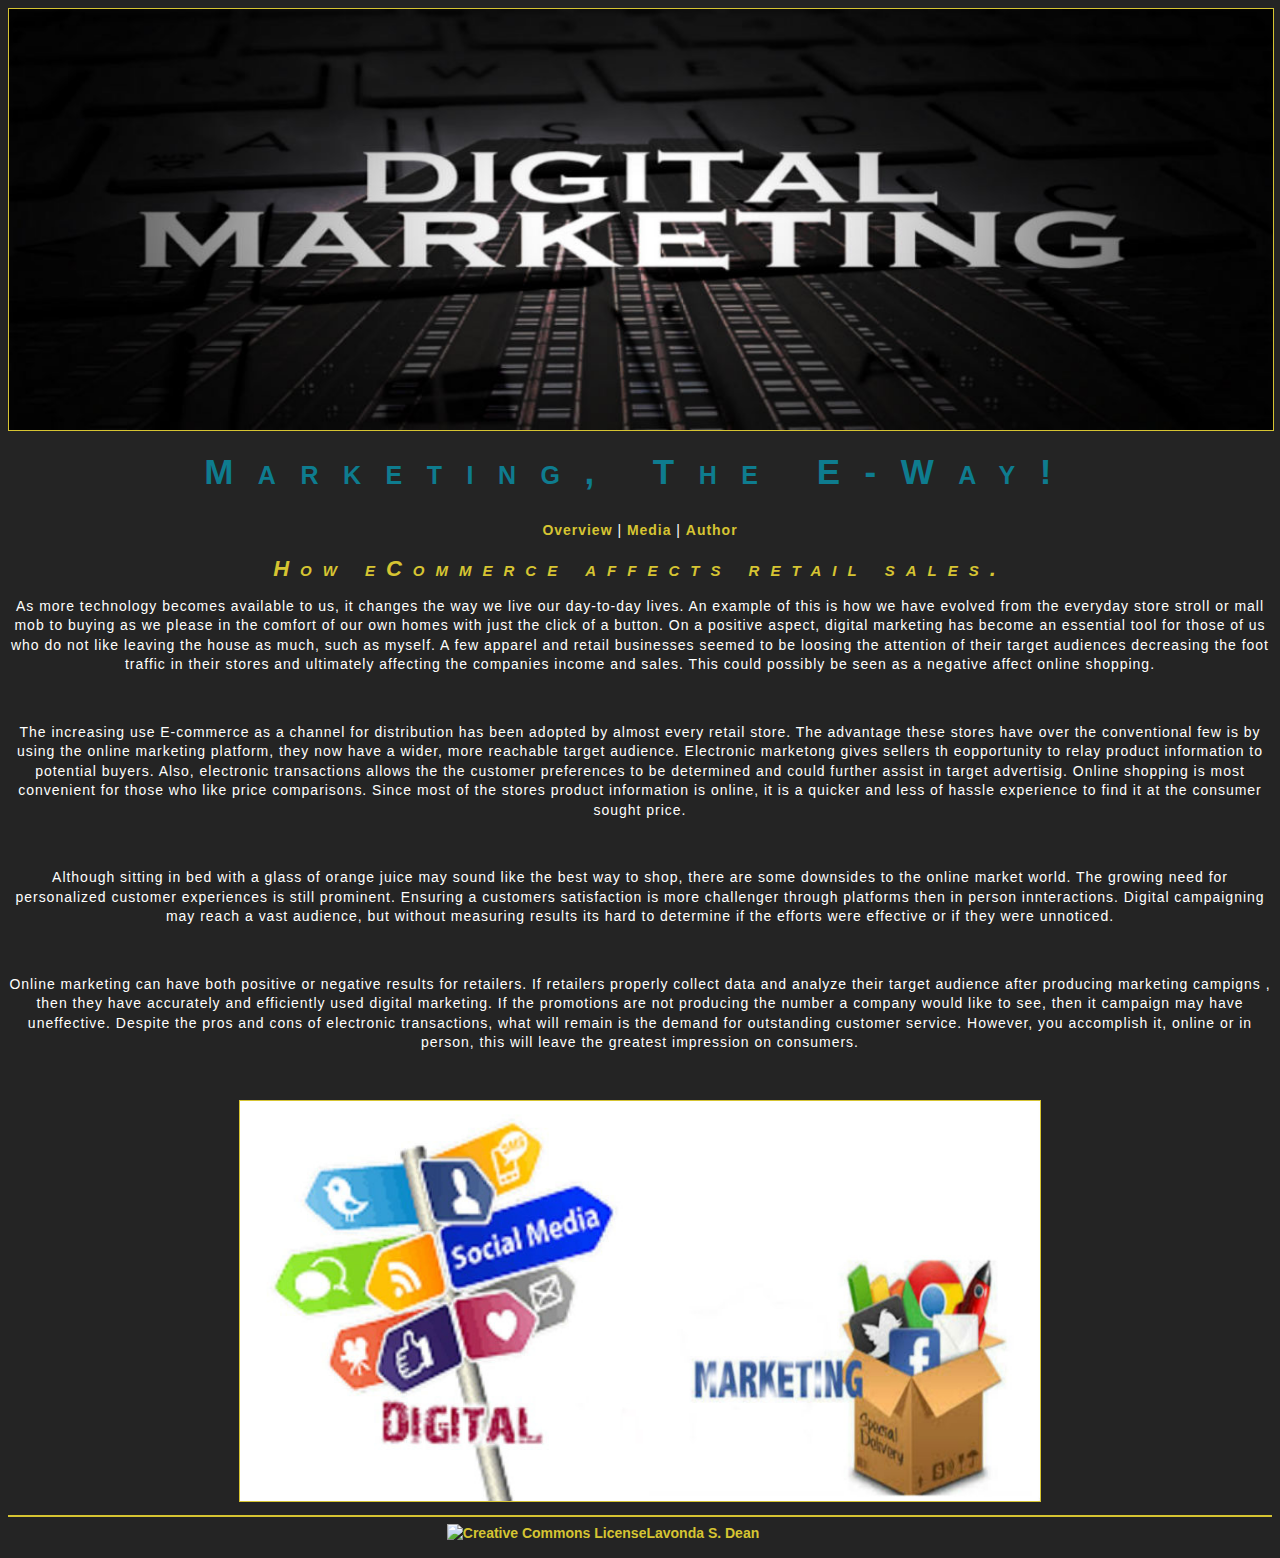
==== index.html @ 21a4bcca "lesson 6 first commit" ====
<!-- Lavonda Dean, Feb. 25, 2019-->

<!DOCTYPE html>
<html>
<head>
    <!-- Set charset -->
    <meta charset="UTF-8">
    <title>Marketing, The E-Way!</title>
    <meta name="description" content="How eCommerce affects retail sales">
    <meta name="keywords" content="eCommerce, Marketing, Sales, Online, Shopping">
    <meta name="author" content="Lavonda S. Dean">
    
<link href="style.css" rel="stylesheet" type="text/css">

</head>

<body>
<img src="images/W5.jpg" width="100%" alt="Didgital Marketing">

<h1><strong>Marketing, The E-Way!</strong></h1>
<p><a href="index.html">Overview</a> | <a href="media.html">Media</a> | <a href="author.html">Author</a></p>
<h2><em>How eCommerce affects retail sales.</em></h2>

<!-- Start Paragraphs -->

<p>As more technology becomes available to us, it changes the way we live our day-to-day lives.
An example of this is how we have evolved from the everyday store stroll or mall mob to buying as we please in the comfort of our own homes with just the click of a button.
On a positive aspect, digital marketing has become an essential tool for those of us who do not like leaving the house as much, such as myself.
A few apparel and retail businesses seemed to be loosing the attention of their target audiences decreasing the foot traffic in their stores and ultimately affecting the companies income and sales.
This could possibly be seen as a negative affect online shopping.</p>
<p>&nbsp;</p>

<p>The increasing use E-commerce as a channel for distribution has been adopted by almost every retail store.
The advantage these stores have over the conventional few is by using the online marketing platform, they now
have a wider, more reachable target audience. Electronic marketong gives sellers th eopportunity to relay product information to potential buyers.
Also, electronic transactions allows the the customer preferences to be determined and could further assist in target advertisig.
Online shopping is most convenient for those who like price comparisons.
Since most of the stores product information is online, it is a quicker and less of hassle experience to find it at the consumer sought price.
</p>
<p>&nbsp;</p>

<p>Although sitting in bed with a glass of orange juice may sound like the best way to shop, there are some downsides to the online market world.
The growing need for personalized customer experiences is still prominent. Ensuring a customers satisfaction is more challenger through platforms then in person innteractions.
Digital campaigning may reach a vast audience, but without measuring results
its hard to determine if the efforts were effective or if they were unnoticed. 
</p>
<p>&nbsp;</p>

<p>Online marketing can have both positive or negative results for retailers.
If retailers properly collect data and analyze their target audience after producing marketing campigns
, then they have accurately and efficiently used digital marketing. If the promotions are not
producing the number a company would like to see, then it campaign may have uneffective.
Despite the pros and cons of electronic transactions, what will remain is the demand for
outstanding customer service. However, you accomplish it, online or in person, this will leave the greatest impression on
consumers.
<p>
<p>&nbsp;</p>

<img src="images/W3.jpg" width="800" alt="Social Media Outlets">

<hr>

<!-- Close Body, End Page -->
<a rel="license" href="http://creativecommons.org/licenses/by/4.0/"><img alt="Creative Commons License" style="border-width:0" src="https://i.creativecommons.org/l/by/4.0/88x31.png"></a><a href="mailto:ld16@my.fs0u.edu">Lavonda S. Dean</a> 03/01/2019</p>

</body>
</html>
---- style.css ----
@charset "UTF-8";
/* CSS Document Edited by Lavonda Dean, 04.06.19 */

/* STYLE LAYUT PAGE */
body {

	font-family: Georgia, Comic Sans, sans-serif;
	font-size: 14px;
	line-height: 1.4em;
	color: #242424;
	background-color: #242424;
	padding: 0;
	text-align: center;
}

/* basic text styles ----------------------------  */
p, li, td {
	letter-spacing: .07em;
	color: #FFFFFE;
	padding: 0;
}
h1 {
	font-size: 35px;
	padding: 0;
	font-variant: small-caps;
	letter-spacing: .7em;
	line-height: 2em;
	margin: 0;
	text-align: center;
	color: #0E7C8F;
}
h2 {
	font-size: 22px;
	padding: 0px;
	font-variant: small-caps;
	letter-spacing: 0.5em;
	text-align: center;
	color: #D6C432;

}
h3 {
	font-size: 22px;
	letter-spacing: 0.5em;
	border-bottom-width: .7px;
	border-bottom-style: inset;
	border-bottom-color: #9B9744;
	padding: 0px;
	font-variant: small-caps;
	text-align: center;
	color: #0E7C8F;
}

/* link styles ---------------------------- */
a:link {
	font-weight: bold;
	color: #D6C432;
	text-decoration: none;
}
a:visited {
	font-weight: bold;
	color: #0E7C8F;
	text-decoration: none;
}
a:hover {
	color: #D6C432;
}

/* list styles ----------------------------- */
ul li {
	list-style-image: url(images/star.png);
	margin-left: 10px;
}
ol {
	margin-left: 10px;
}

/* table styles -------------------------------------- */
table {
	border: solid #D6C432 1px;
}
td {
	padding: 7px;
	border: solid #D6C432 1px;
}
th {
	font-weight: bold;
	background-color: #ffffff;
	text-align: center;
	color: #242424;
	padding: 7px;
	border: solid #D6C432 .5px;
}

/* border styles ------------------------------------ */
hr {
	border: solid #D6C432 1.1px;
}

img {
	border: solid #D6C432 1.2px;
}
iframe {
	border: solid #D6C432 2px;
	padding: 4px;
	margin: 4px;
}
/* DIV STYLES FOR PAGE LAYOUT */

#container {
	width: 945px;
	margin: 0 auto;
	padding-left: 187px;
	border: 0px solid #D6C432;
	background-color: #0E7C8F;
	overflow: hidden;
	text-align: center;
}
/* Edit header setting to include navbar specifications */
#header {
	width: 80%;
	background-color: #0E7C8F;
	border-bottom: solid #D6C432 2px;
	padding: 0;
	text-align: center;	
	margin: 0;
}
/*#header h3{
	margin: 0;
	padding: 0;
}*/
#content {
	width: 600px;
	float: left;
	background-color: #0E7C8F ;
	padding: 5px 5px 5px 5px;
}
/* SIDEBAR SETTINGS */
#sidebar {
	width: 250px;
	float: right;
	
	
}
#sidebar p {
	width: 150px;
	background: #242424;
	border: 1px solid #D6C432;
	border-radius: 2px;
	box-shadow: 2px 2px 1px #000;
}
#footer {
	width: 600px;
	border-top: 0;
	clear: both;
	margin: 0 ;
}
#footer p{
	margin: 0;
	padding-left: 0;
}
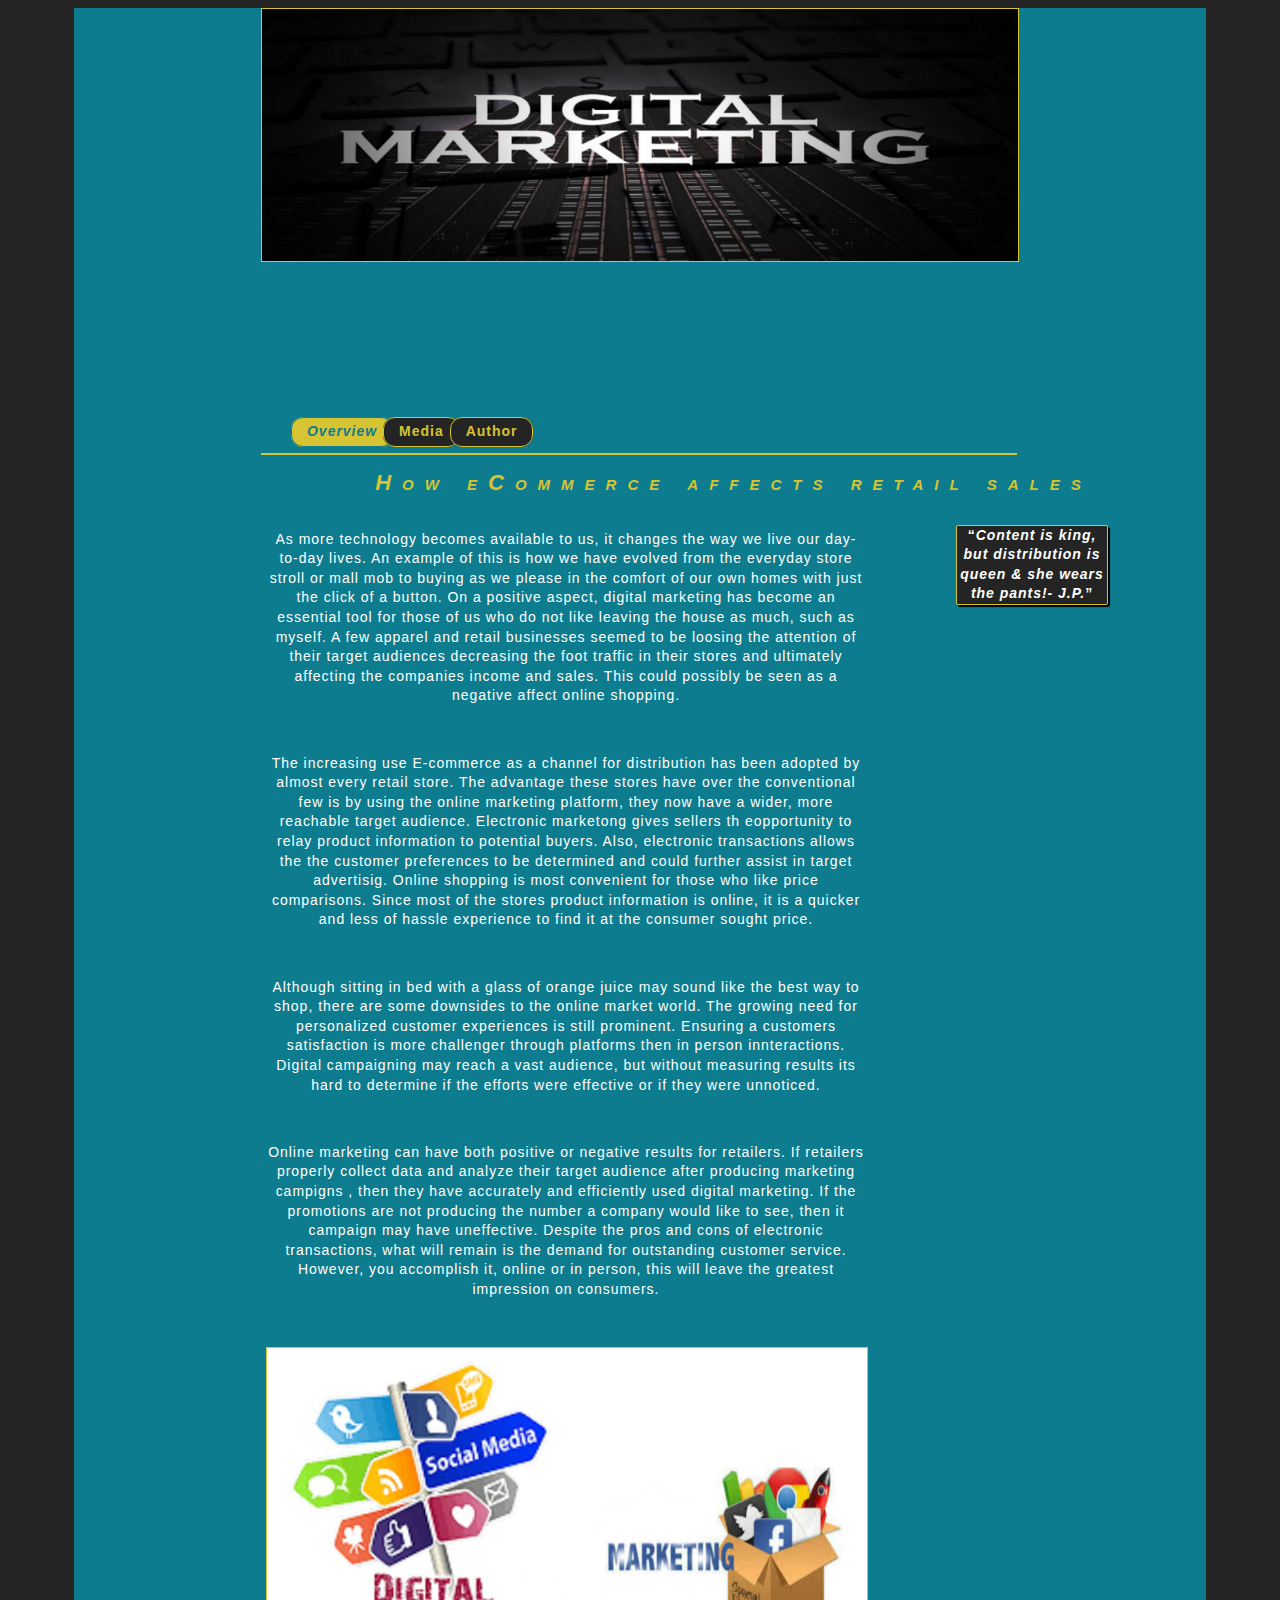
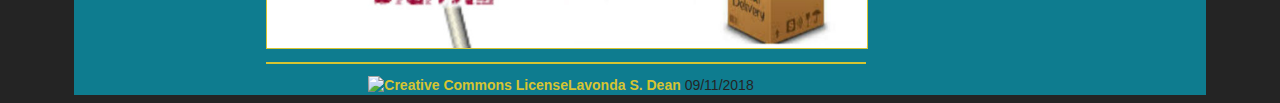
==== commit 9c435852: "lesson 6 final commit" ====
--- a/index.html
+++ b/index.html
@@ -11,57 +11,79 @@
     <meta name="author" content="Lavonda S. Dean">
     
 <link href="style.css" rel="stylesheet" type="text/css">
+<link href="style-navbar.css" rel="stylesheet" type="text/css">
 
 </head>
 
 <body>
-<img src="images/W5.jpg" width="100%" alt="Didgital Marketing">
-
-<h1><strong>Marketing, The E-Way!</strong></h1>
-<p><a href="index.html">Overview</a> | <a href="media.html">Media</a> | <a href="author.html">Author</a></p>
-<h2><em>How eCommerce affects retail sales.</em></h2>
-
-<!-- Start Paragraphs -->
-
-<p>As more technology becomes available to us, it changes the way we live our day-to-day lives.
-An example of this is how we have evolved from the everyday store stroll or mall mob to buying as we please in the comfort of our own homes with just the click of a button.
-On a positive aspect, digital marketing has become an essential tool for those of us who do not like leaving the house as much, such as myself.
-A few apparel and retail businesses seemed to be loosing the attention of their target audiences decreasing the foot traffic in their stores and ultimately affecting the companies income and sales.
-This could possibly be seen as a negative affect online shopping.</p>
-<p>&nbsp;</p>
-
-<p>The increasing use E-commerce as a channel for distribution has been adopted by almost every retail store.
-The advantage these stores have over the conventional few is by using the online marketing platform, they now
-have a wider, more reachable target audience. Electronic marketong gives sellers th eopportunity to relay product information to potential buyers.
-Also, electronic transactions allows the the customer preferences to be determined and could further assist in target advertisig.
-Online shopping is most convenient for those who like price comparisons.
-Since most of the stores product information is online, it is a quicker and less of hassle experience to find it at the consumer sought price.
-</p>
-<p>&nbsp;</p>
-
-<p>Although sitting in bed with a glass of orange juice may sound like the best way to shop, there are some downsides to the online market world.
-The growing need for personalized customer experiences is still prominent. Ensuring a customers satisfaction is more challenger through platforms then in person innteractions.
-Digital campaigning may reach a vast audience, but without measuring results
-its hard to determine if the efforts were effective or if they were unnoticed. 
-</p>
-<p>&nbsp;</p>
-
-<p>Online marketing can have both positive or negative results for retailers.
-If retailers properly collect data and analyze their target audience after producing marketing campigns
-, then they have accurately and efficiently used digital marketing. If the promotions are not
-producing the number a company would like to see, then it campaign may have uneffective.
-Despite the pros and cons of electronic transactions, what will remain is the demand for
-outstanding customer service. However, you accomplish it, online or in person, this will leave the greatest impression on
-consumers.
-<p>
-<p>&nbsp;</p>
-
-<img src="images/W3.jpg" width="800" alt="Social Media Outlets">
-
-<hr>
-
-<!-- Close Body, End Page -->
-<a rel="license" href="http://creativecommons.org/licenses/by/4.0/"><img alt="Creative Commons License" style="border-width:0" src="https://i.creativecommons.org/l/by/4.0/88x31.png"></a><a href="mailto:ld16@my.fs0u.edu">Lavonda S. Dean</a> 03/01/2019</p>
-
+<!-- Add Pade Divs -->
+<div id="container">
+    <div id="header">
+        
+        <img src="images/W5.jpg" width="100%" alt="Didgital Marketing">
+        
+        <h1><strong>Marketing, The E-Way!</strong></h1>
+        
+        <div id="navbar">
+            <ul id="menu">
+                <li><a href="index.html" class="button selected">Overview</a></li>
+                <li><a href="media.html" class="button">Media</a></li>
+                <li><a href="author.html" class="button">Author</a></li>
+            </ul>
+        </div> <!-- end navbar -->
+        
+    </div><!-- End Header -->    
+        <h2><em>How eCommerce affects retail sales</em></h2>
+        <div id="content">
+        
+            <!-- Start Paragraphs -->
+            
+            <p>As more technology becomes available to us, it changes the way we live our day-to-day lives.
+            An example of this is how we have evolved from the everyday store stroll or mall mob to buying as we please in the comfort of our own homes with just the click of a button.
+            On a positive aspect, digital marketing has become an essential tool for those of us who do not like leaving the house as much, such as myself.
+            A few apparel and retail businesses seemed to be loosing the attention of their target audiences decreasing the foot traffic in their stores and ultimately affecting the companies income and sales.
+            This could possibly be seen as a negative affect online shopping.</p>
+            <p>&nbsp;</p>
+            
+            <p>The increasing use E-commerce as a channel for distribution has been adopted by almost every retail store.
+            The advantage these stores have over the conventional few is by using the online marketing platform, they now
+            have a wider, more reachable target audience. Electronic marketong gives sellers th eopportunity to relay product information to potential buyers.
+            Also, electronic transactions allows the the customer preferences to be determined and could further assist in target advertisig.
+            Online shopping is most convenient for those who like price comparisons.
+            Since most of the stores product information is online, it is a quicker and less of hassle experience to find it at the consumer sought price.
+            </p>
+            <p>&nbsp;</p>
+            
+            <p>Although sitting in bed with a glass of orange juice may sound like the best way to shop, there are some downsides to the online market world.
+            The growing need for personalized customer experiences is still prominent. Ensuring a customers satisfaction is more challenger through platforms then in person innteractions.
+            Digital campaigning may reach a vast audience, but without measuring results
+            its hard to determine if the efforts were effective or if they were unnoticed. 
+            </p>
+            <p>&nbsp;</p>
+            
+            <p>Online marketing can have both positive or negative results for retailers.
+            If retailers properly collect data and analyze their target audience after producing marketing campigns
+            , then they have accurately and efficiently used digital marketing. If the promotions are not
+            producing the number a company would like to see, then it campaign may have uneffective.
+            Despite the pros and cons of electronic transactions, what will remain is the demand for
+            outstanding customer service. However, you accomplish it, online or in person, this will leave the greatest impression on
+            consumers.
+            <p>
+            <p>&nbsp;</p>
+            
+            <img src="images/W3.jpg" width="100%" alt="Social Media Outlets">    
+        
+            
+            
+            <hr>
+        </div><!-- End Content -->
+        <div id="sidebar">
+                <p><strong><q><i>Content is king, but distribution is queen & she wears the pants!- J.P.</i></q></strong></p>
+        </div>   
+    <div id="footer">
+    <!-- Close Body, End Page -->
+    <a rel="license" href="http://creativecommons.org/licenses/by/4.0/"><img alt="Creative Commons License" style="border-width:0" src="https://i.creativecommons.org/l/by/4.0/88x31.png"></a><a href="mailto:ld16@my.fs0u.edu">Lavonda S. Dean</a> 09/11/2018</p>
+</div><!-- End Footer -->
+</div> <!-- End of Container -->
 </body>
 </html>
--- a/style-navbar.css
+++ b/style-navbar.css
@@ -0,0 +1,57 @@
+@charset "UTF-8";
+/* CSS Document */
+/* ----------------- NAVIGATION BAR STYLES -------------------*/ 
+/* TABBED NAVIGATION */
+#navbar{
+	width: 800px; /* as wide as container - make sure buttons don't exceed container width */
+	/* reducing height hides the bottom of the buttons and the bottom rounded corners of buttons */
+	height: 45px;
+	overflow: hidden; /* necessary for tab style nav bar to hide bottom of buttons */
+	margin-bottom: 0px; /* pushes page content down */
+}	
+
+/* horizontal menu bars are typically created using a styled unordered list. Here's how! */
+#menu {
+	list-style: none; /* eliminates bullets */
+} 
+#menu li {
+	float: left; /* changes list from vertical to horizontal */
+	margin-left: -10px; /* controls space between buttons/tabs */
+} 
+#menu li a.button {
+	background-color: #242424; /* button/tab color */
+	color: #D6C432; /* font color */
+	font-size: 1em;
+	text-decoration: none; /* removes the link underline */
+	/* the padding define the size of the buttons */
+	/* increase bottom padding for tabs with hidden bottoms so tab text can be seen*/
+	padding: 5px 15px 7px 15px; 	
+	/* rounded corners turn buttons into tabs when bottom of button is hidden */
+	border-radius: 12px; 
+	border: solid 1px; /* 1-pixel border around buttons. */
+}
+/* styles for the currently selected page should be different to make it stand out */
+/* also you want to discourage users from clicking the button for the current page */
+#menu li a.button.selected{
+	background-color: #D6C432; /* matching the color of the content background color */
+	color: #0E7C8F; /* font color */
+	font-style: italic;
+}
+/* visited link font colors */
+#menu li a.button:visited {
+	color: #0E7C8F;
+}  
+#menu li a.button:visited.selected{
+	color: #0E7C8F;
+} 
+/* hover link styles */
+#menu li a.button:hover {
+	background-color: #0E7C8F;
+	color: #D6C432;
+} 
+/* selected button shouldn't change on hover */ 
+#menu li a.button:hover.selected{ 
+	background-color: #0E7C8F;
+	color: #D6C432;
+} 
+
